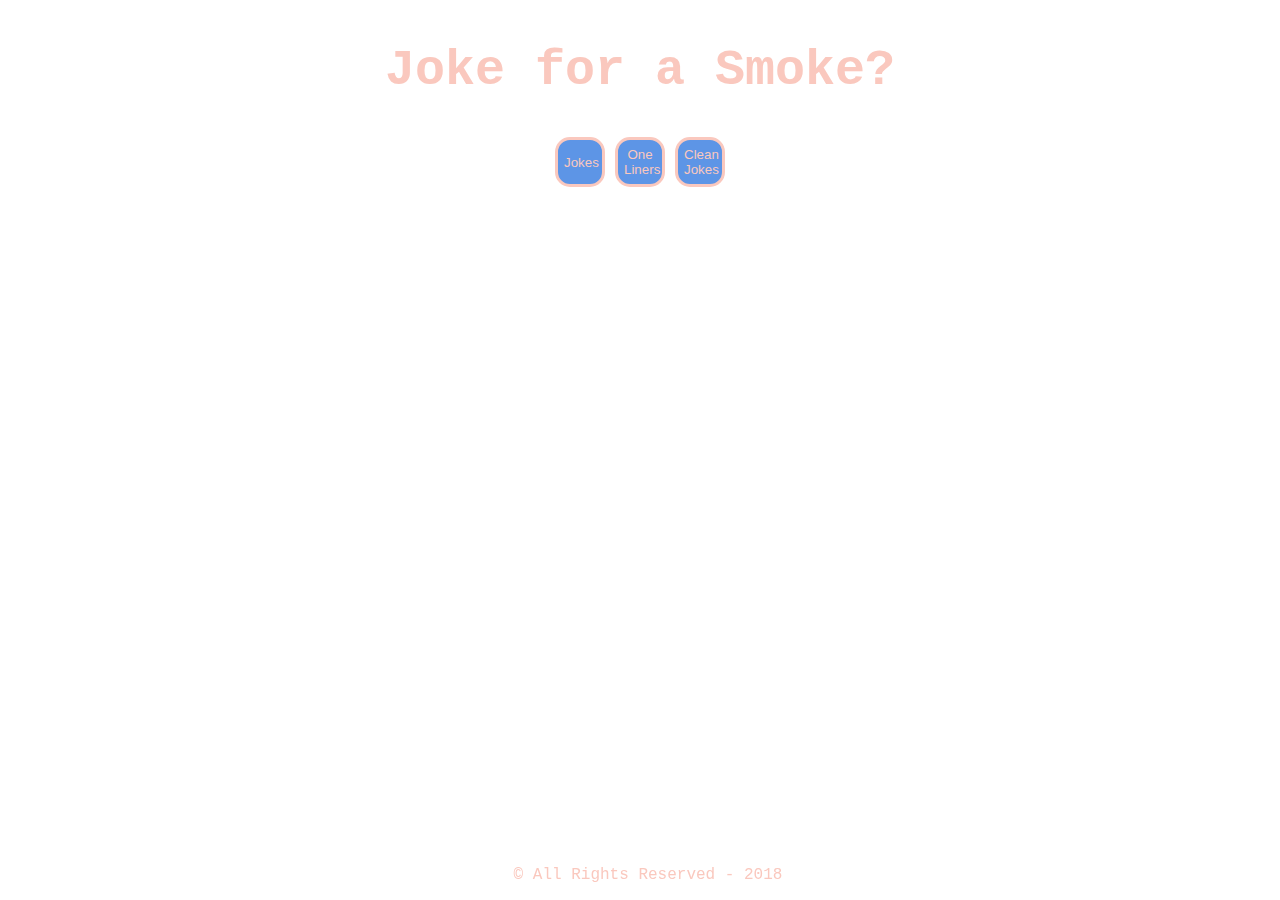
==== index.html @ 2c568e10 "added style" ====
<!DOCTYPE html>
<html lang="en">

<head>
    <meta charset="UTF-8">
    <meta name="viewport" content="width=device-width, initial-scale=1.0">
    <meta http-equiv="X-UA-Compatible" content="ie=edge">
    <title>Joke for a Smoke?</title>
    <link rel="stylesheet" href="reset.css">
    <link rel="stylesheet" href="main.css">
</head>

<body>
    <header class="header">
        <h1>Joke for a Smoke?</h1>
        <div class="buttons">
            <button id="jokes">Jokes</button>
            <button id="oneLiners">One Liners</button>
            <button id="cleanJokes">Clean Jokes</button>
        </div>
    </header>
    <main class="jokeContainer">
        <ul id="jokeList"></ul>
    </main>
    <footer>
        <p>&copy All Rights Reserved - 2018</p>
    </footer>
    <script src="app.js"></script>
</body>

</html>
---- main.css ----
.header {
    display: flex;
    flex-direction: column;
    align-items: center;
}

h1 {
    font-family: 'Courier New', Courier, monospace;
    font-size: 50px;
}

p {
    font-family: 'Courier New', Courier, monospace;
}

h1, h3, p {
    color: rgb(250, 200, 190)

}

.buttons {
    display: flex;
    justify-content: center;
}

button {
    width: 50px;
    height: 50px;
    border: 3px solid rgb(250, 200, 190);
    border-radius: 30%;
    margin: 5px;
    color: rgb(250, 200, 190);
    background: rgb(93, 149, 230)
}

button:hover {
    background: rgb(250, 200, 190);
    color: rgb(93, 149, 230);
    box-shadow: inset 0 0 0 3px  rgb(20, 60, 70);
}

.jokeContainer {
    display: flex;
    justify-content: center;
}

footer {
    display: flex;
    justify-content: center;
    width: 100%;
    position: fixed;
    bottom: 0;
}

body {
    background-image: url('https://cdn.dribbble.com/users/44485/screenshots/2702434/male-2.gif');
    background-size: cover;
}
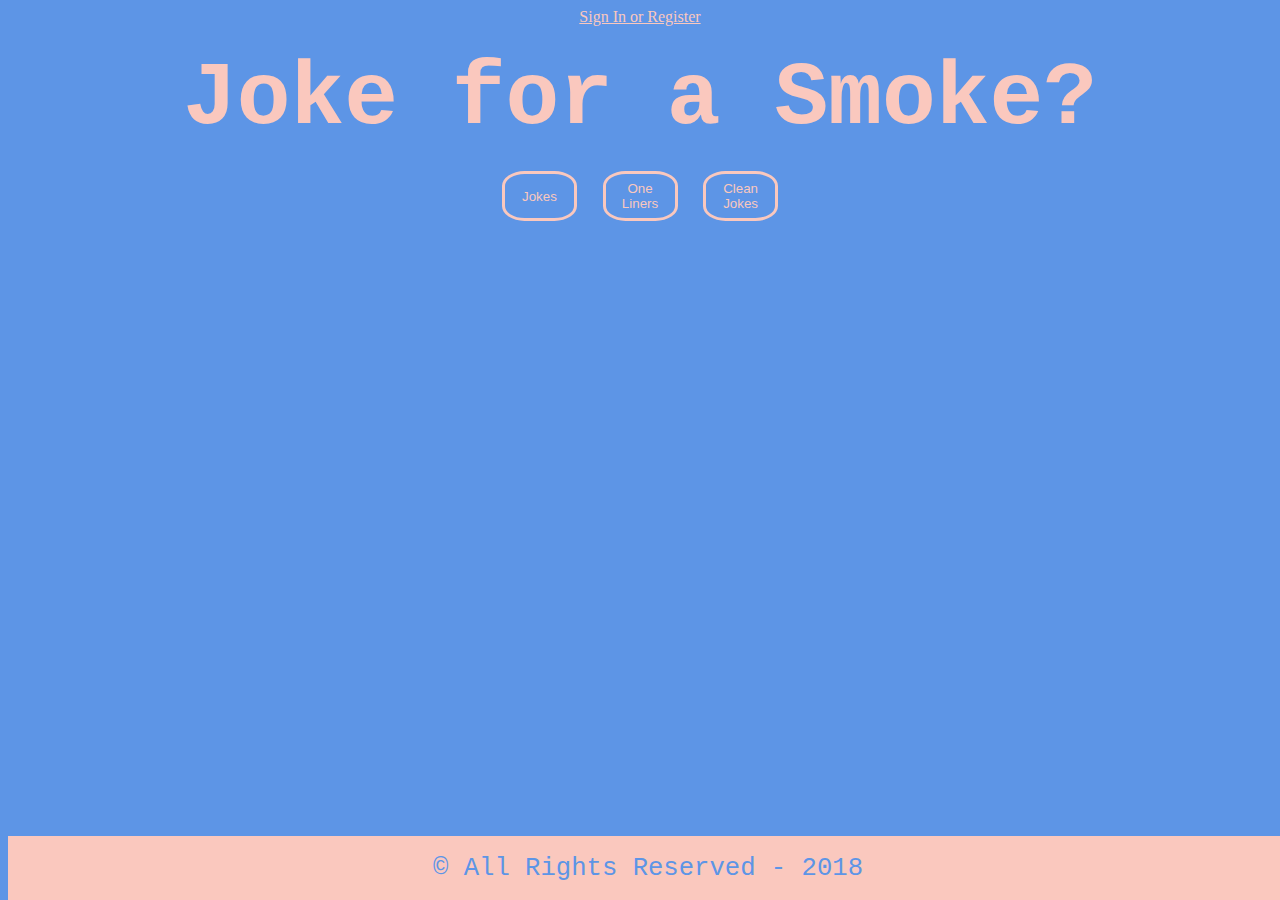
==== commit f420764a: "working app" ====
--- a/index.html
+++ b/index.html
@@ -12,15 +12,24 @@
 
 <body>
     <header class="header">
-        <h1>Joke for a Smoke?</h1>
+        <div>
+            <a href="login.html" class="loginButton">Sign In or Register</a>
+        </div>
+        <div class="heading">
+            <h1>Joke for a Smoke?</h1>
+        </div>
         <div class="buttons">
             <button id="jokes">Jokes</button>
             <button id="oneLiners">One Liners</button>
             <button id="cleanJokes">Clean Jokes</button>
         </div>
     </header>
-    <main class="jokeContainer">
-        <ul id="jokeList"></ul>
+    <main>
+        <div class="jokeContainer">
+            <ul id="jokeList"></ul>
+        </div>
+        <div id="saveButton"></div>
+
     </main>
     <footer>
         <p>&copy All Rights Reserved - 2018</p>
--- a/main.css
+++ b/main.css
@@ -5,55 +5,108 @@
 }
 
 h1 {
-    font-family: 'Courier New', Courier, monospace;
-    font-size: 50px;
+    font-size: 7vw;
+}
+
+h3 {
+    font-size: 5vw;
 }
 
 p {
-    font-family: 'Courier New', Courier, monospace;
+    font-size: 4vw;
 }
 
-h1, h3, p {
-    color: rgb(250, 200, 190)
+h1, h3, p, label, input {
+    color: rgb(250, 200, 190);
+    font-family: 'Courier New', Courier, monospace;
 
 }
 
 .buttons {
     display: flex;
     justify-content: center;
+    align-items: center;
 }
 
 button {
-    width: 50px;
+    width: 75px;
     height: 50px;
     border: 3px solid rgb(250, 200, 190);
     border-radius: 30%;
-    margin: 5px;
+    margin: 0 1vw;
     color: rgb(250, 200, 190);
-    background: rgb(93, 149, 230)
+    background: rgb(93, 149, 230);
 }
 
 button:hover {
     background: rgb(250, 200, 190);
     color: rgb(93, 149, 230);
-    box-shadow: inset 0 0 0 3px  rgb(20, 60, 70);
+    box-shadow: inset 0 0 0 3px  rgb(93, 149, 230);
 }
 
 .jokeContainer {
     display: flex;
     justify-content: center;
+    margin: -1vw 0;
 }
 
 footer {
     display: flex;
     justify-content: center;
-    width: 100%;
+    align-items: center;
+    background-color: rgb(250, 200, 190);
+    width: 100vw;
+    height: 5vw;
     position: fixed;
     bottom: 0;
 }
 
-body {
-    background-image: url('https://cdn.dribbble.com/users/44485/screenshots/2702434/male-2.gif');
-    background-size: cover;
+footer > p {
+    color: rgb(93, 149, 230);
+    font-size: 2vw;
 }
 
+.heading {
+    margin: -3vw;
+}
+
+body {
+    /* background-image: url('https://cdn.dribbble.com/users/44485/screenshots/2702434/male-2.gif');
+    background-size: cover; */
+    /* background-repeat: no-repeat; */
+    background-color: rgb(93, 149, 230);
+}
+
+a {
+    color: rgb(250, 200, 190);
+}
+
+label {
+    color: rgb(250, 200, 190);
+    font-size: 3vw;
+}
+
+input {
+    color: rgb(250, 200, 190);
+    border: 3px solid rgb(250, 200, 190);
+    /* border-radius: 30%; */
+    background: rgb(93, 149, 230);
+    margin: 1vw;
+    width: 25vw;
+    height: 4vw;
+    font-size: 2vw;
+}
+
+.signIn {
+    display: flex;
+    flex-direction: column;
+    align-items: center;
+    margin: 3vw;
+}
+
+.register {
+    display: flex;
+    flex-direction: column;
+    align-items: center;
+    margin: 3vw;
+}